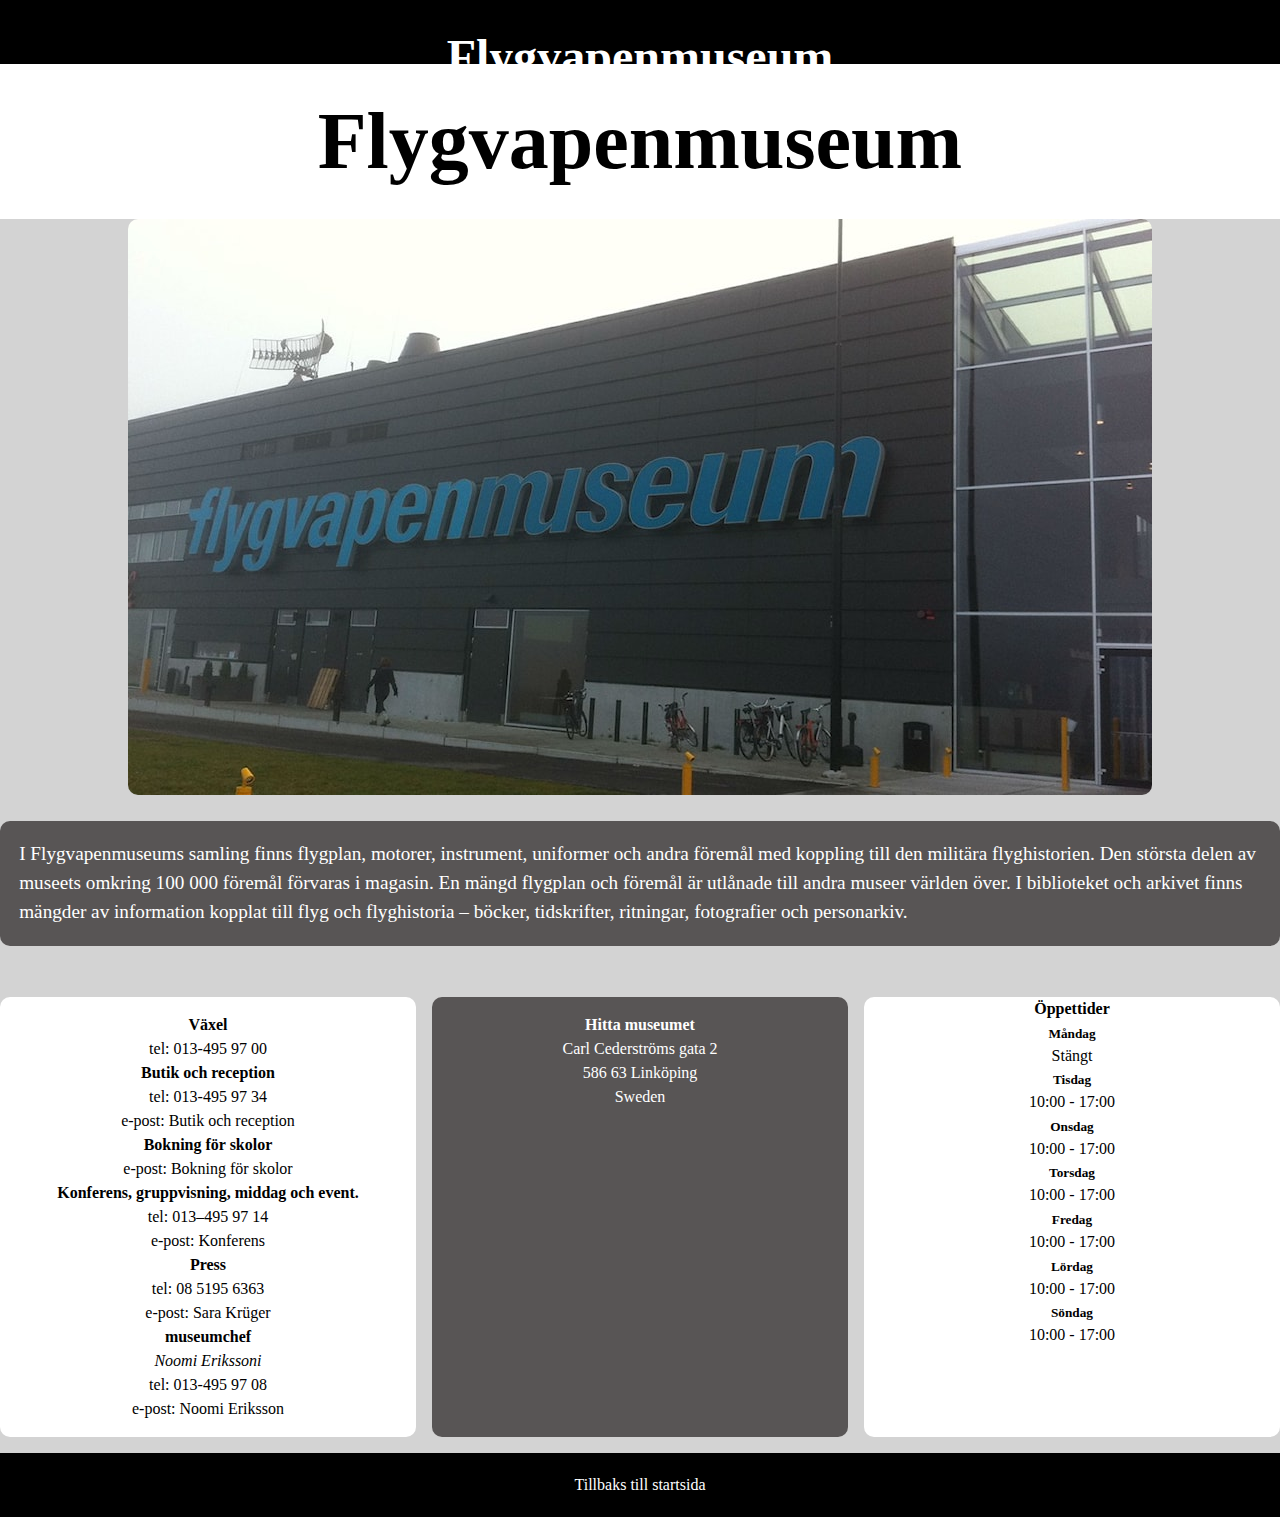
==== flygvapenmuseum.html @ 9cb16efe "index responsive now, my pages added" ====
<!DOCTYPE html>
<html lang="en">
<head>
    <meta charset="UTF-8">
    <meta name="viewport" content="width=device-width, initial-scale=1.0">
    <title>Document</title>
    <link rel="stylesheet" href="css/style.css">
    <link rel="stylesheet" href="css/flygvapenmuseum.css">
</head>
<body>
    <header><h2>Flygvapenmuseum</h2></header>
    <h1>Flygvapenmuseum</h1>
    <main class="main-container">
      
      <div class="img-container">
        <img src="/img/flygvapenmusem_i_linkoping.jpg" alt="a picture of the museum">
      </div>
      <section class="museum-info">
        <div class="museum-info-txt">I Flygvapenmuseums samling finns flygplan, motorer, instrument, uniformer och andra föremål med koppling till den militära flyghistorien. Den största delen av museets omkring 100 000 föremål förvaras i magasin. En mängd flygplan och föremål är utlånade till andra museer världen över.

          I biblioteket och arkivet finns mängder av information kopplat till flyg och flyghistoria – böcker, tidskrifter, ritningar, fotografier och personarkiv.</div>
        <div class="museum-contact">
          <ul>
            <li><h4>Växel</h4>
              tel: 013-495 97 00</li>
              <li><h4>Butik och reception</h4>
                tel: 013-495 97 34 <br>
                e-post: Butik och reception</li>
              <li><h4>Bokning för skolor</h4>
                e-post: Bokning för skolor</li>
              <li><h4>Konferens, gruppvisning, middag och event.</h4>
                tel: 013–495 97 14 <br>
                e-post: Konferens</li>
              <li> <h4>Press</h4>
                tel: 08 5195 6363 <br>
                e-post: Sara Krüger</li>
              <li><h4>museumchef</h4><i>Noomi Erikssoni</i> <br>
                
                tel: 013-495 97 08
                <br>
                e-post: Noomi Eriksson</li>
          </ul>
          
          
</div>
        <div class="museum-address">
          <h4>Hitta museumet</h4>
          <ul>
            <li>Carl Cederströms gata 2</li>
            <li>586 63 Linköping</li>
            <li>Sweden</li>
          </ul>



        </div>
        <div class="opening-times">
          <h4>Öppettider</h4>
          <ul>
            <li><h5>Måndag</h5> Stängt</li>
            <li><h5>Tisdag</h5>10:00 - 17:00</li>
            <li><h5>Onsdag</h5>10:00 - 17:00</li>
            <li><h5>Torsdag</h5>10:00 - 17:00</li>
            <li><h5>Fredag</h5>10:00 - 17:00</li>
            <li><h5>Lördag</h5>10:00 - 17:00</li>
            <li><h5>Söndag</h5>10:00 - 17:00</li>
          </ul>
        </div>


      </section>
  </main>
  <footer>
    <a href="index.html">Tillbaks till startsida</a>
  </footer>
</body>
</html>
---- css/style.css ----
*{
    box-sizing: border-box;
    margin: 0;
}

header{
    display: flex;
    align-items: center;
    justify-content: center;
    background-color: black;
    color: white;
    height: 4rem;

}
h2{
    margin-top: 1em;
    text-align: center;
}
.mainContainer{
    display: flex;
    flex-direction: column;
    align-items: center;
    justify-content: center;
    padding-top: 1rem;
}

.cardContainer{
    display: flex;
    flex-direction: column;
    align-items: center;
    justify-content: center;
    width: 80%;
    margin: 1rem;
    border-radius: 15px;
    padding: 1rem 0;
    gap: 1rem   ;
    background-color: #eeeeee;
}

.cardContainer img{
    width: 90%;
    border-radius: 15px;
}

.cardInfoLink{
    text-decoration: none;
    color: black;
    border: 2px solid black;
    padding: 1rem;
}

footer{
    height: 4rem;
    background-color: black;
    display: flex;
    justify-content: center;
    align-items: center;
}

footer a{
    text-decoration: none;
    color: white;
}

footer a:hover{
    color: red;
}

@media(min-width:768px){
    .mainContainer{
        flex-direction: row;
    }

    h2{
        font-size: clamp(1.1rem, 4vw, 3rem);
    }
}
---- css/flygvapenmuseum.css ----
.main-container{
  line-height: 1.5;
  display: flex;
  flex-direction: column;
  align-items: center;
  background-color: lightgray;
}


img{
  border-radius: 10px;
 width: 100%;

}
h1{
  font-size: clamp(1.2rem, 7vw,5rem);
  margin: 2rem;
  text-align: center;
}

.museum-info{
  text-align: left;
  
}
.museum-info-txt{
  background-color: rgb(88, 85, 85);
  color: white;
  margin: 1em 0;
  font-size: 1.2rem;
  padding: 1em 1em;
  border-radius: 10px;
}

.museum-contact{
  text-align: center;
  background-color: white;
  padding: 1em 0;
  border-radius: 10px;
  margin: 1em 0;
  
}

.museum-contact > ul{
  list-style: none;
  list-style-type: none;
  padding: 0;
  
}

.museum-address{
  padding: 1em 0;
  margin: 1em 0;
  color: #fff;
  background-color: rgb(88, 85, 85) ;
  text-align: center;
  border-radius: 10px;
}
.museum-address > ul{
  list-style: none;
  padding: 0;
}


.opening-times{
  background-color: #fff;
  text-align: center;
  border-radius: 10px;
  margin: 1em 0;
}

.opening-times > ul{
  list-style: none;
  padding: 0;
}
 .opening-times h5{
   margin-top: 0.2em;
 }


 @media (min-width: 768px) {


   .museum-info{
     display: flex;
     flex-wrap: wrap;

     gap:1em
   }


   .museum-contact{
     flex-basis: 10em;
     flex-grow: 1;
     
   }
 .museum-address{
   flex-basis: 10em;
   flex-grow: 1;
 }
     .opening-times{
       flex-basis: 10em;
       flex-grow: 1;
     }
 }
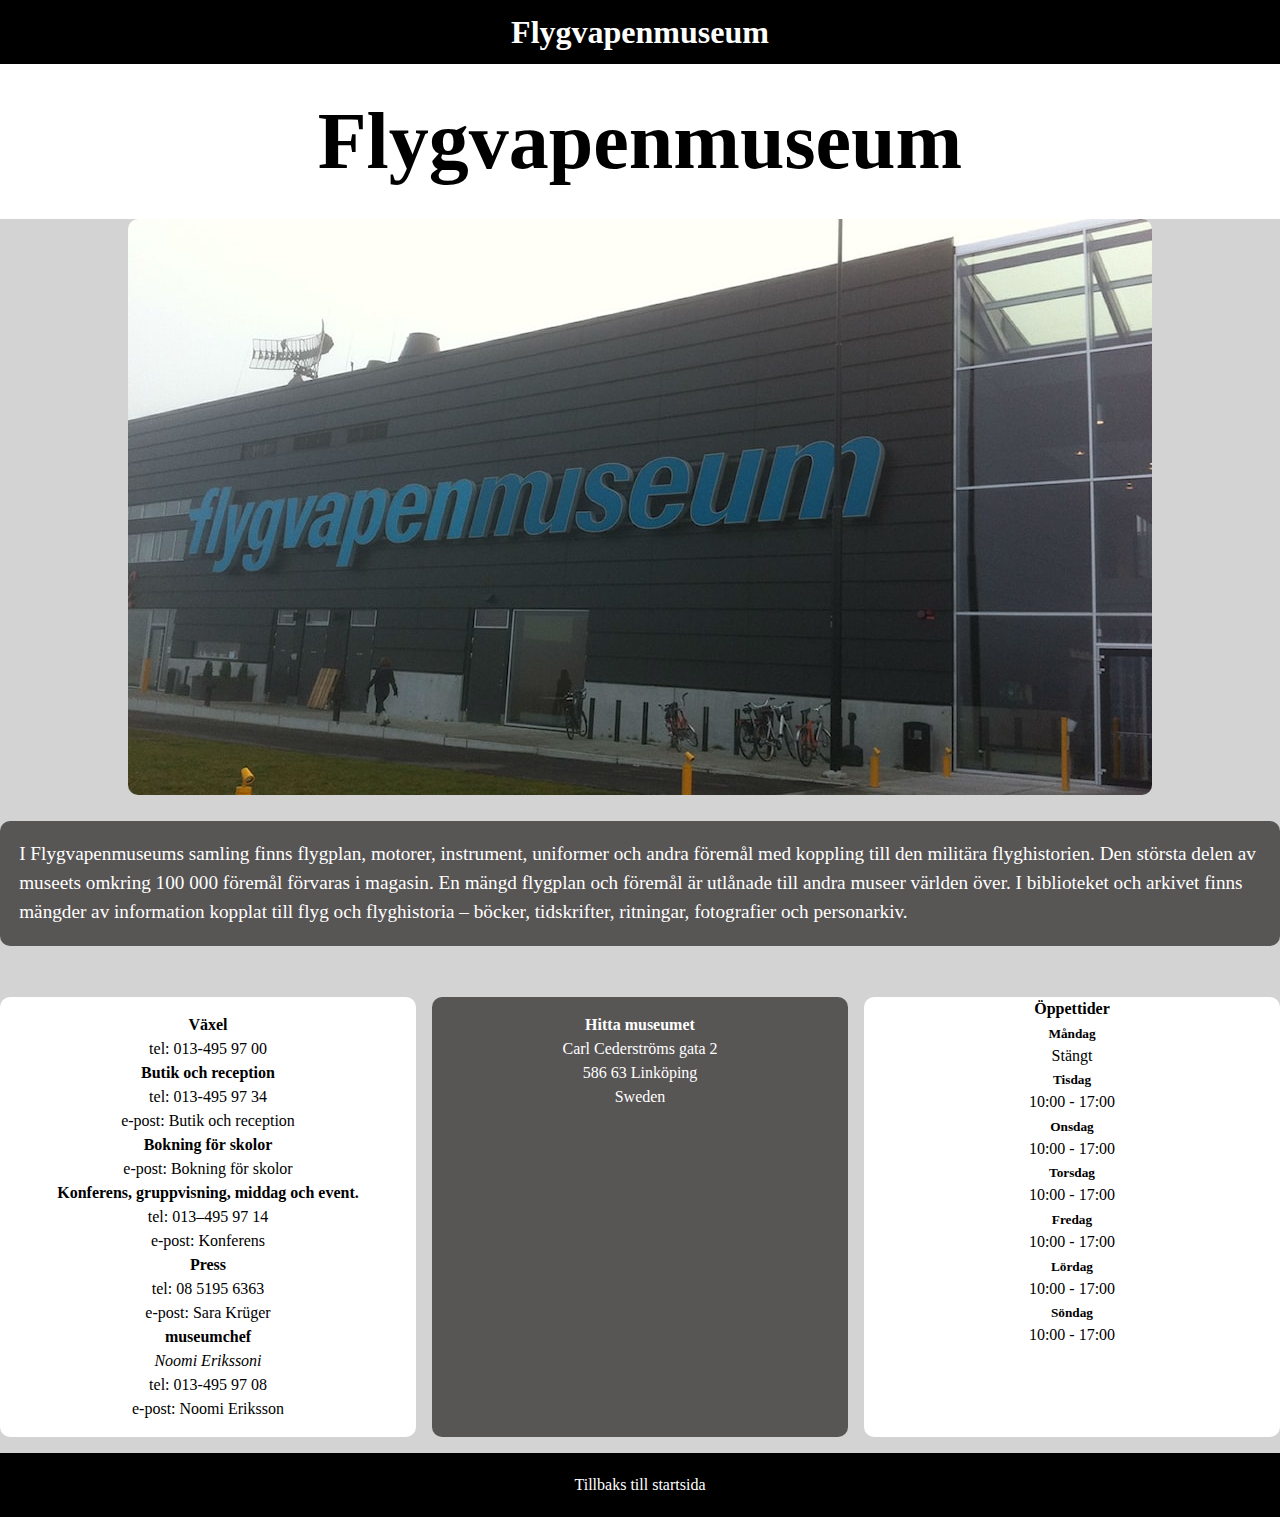
==== commit 04b4ab78: "Updated style that overflowed" ====
--- a/flygvapenmuseum.html
+++ b/flygvapenmuseum.html
@@ -8,7 +8,7 @@
     <link rel="stylesheet" href="css/flygvapenmuseum.css">
 </head>
 <body>
-    <header><h2>Flygvapenmuseum</h2></header>
+    <header><h3>Flygvapenmuseum</h3></header>
     <h1>Flygvapenmuseum</h1>
     <main class="main-container">
       
--- a/css/flygvapenmuseum.css
+++ b/css/flygvapenmuseum.css
@@ -6,6 +6,9 @@
   background-color: lightgray;
 }
 
+h3{
+  font-size: 2rem;
+}
 
 img{
   border-radius: 10px;
